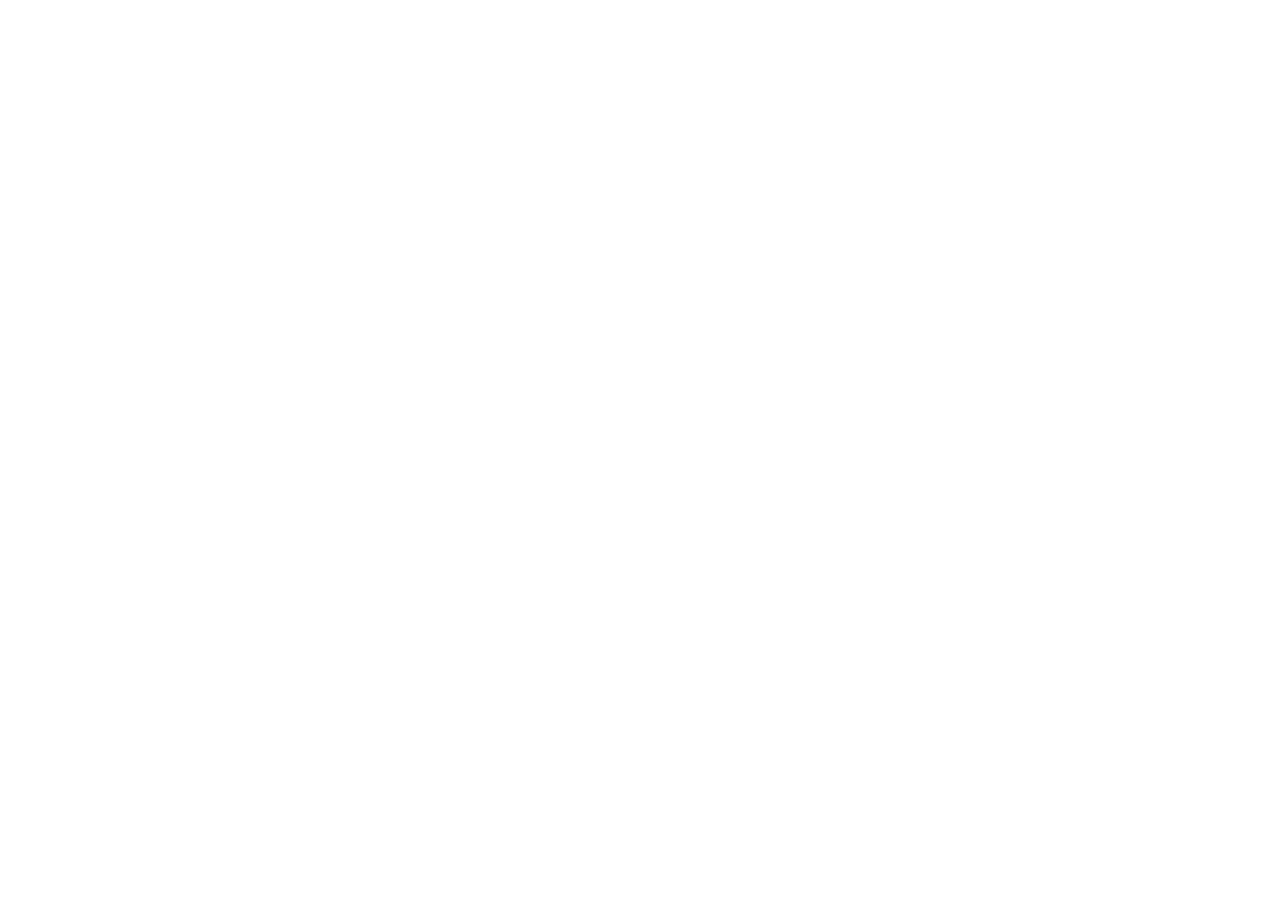
==== 01-expanding-cards/index.html @ f9e062be "first commit" ====
<!DOCTYPE html>
<html lang="en">
  <head>
    <meta charset="UTF-8" />
    <meta name="viewport" content="width=device-width, initial-scale=1.0" />
    <link rel="stylesheet" href="style.css" />
    <title></title>
  </head>
  <body>

    <script src="script.js"></script>
    

    
    
    
  </body>
</html>
---- 01-expanding-cards/style.css ----
@import url('https://fonts.googleapis.com/css?family=Muli&display=swap');

* {
  box-sizing: border-box;
}
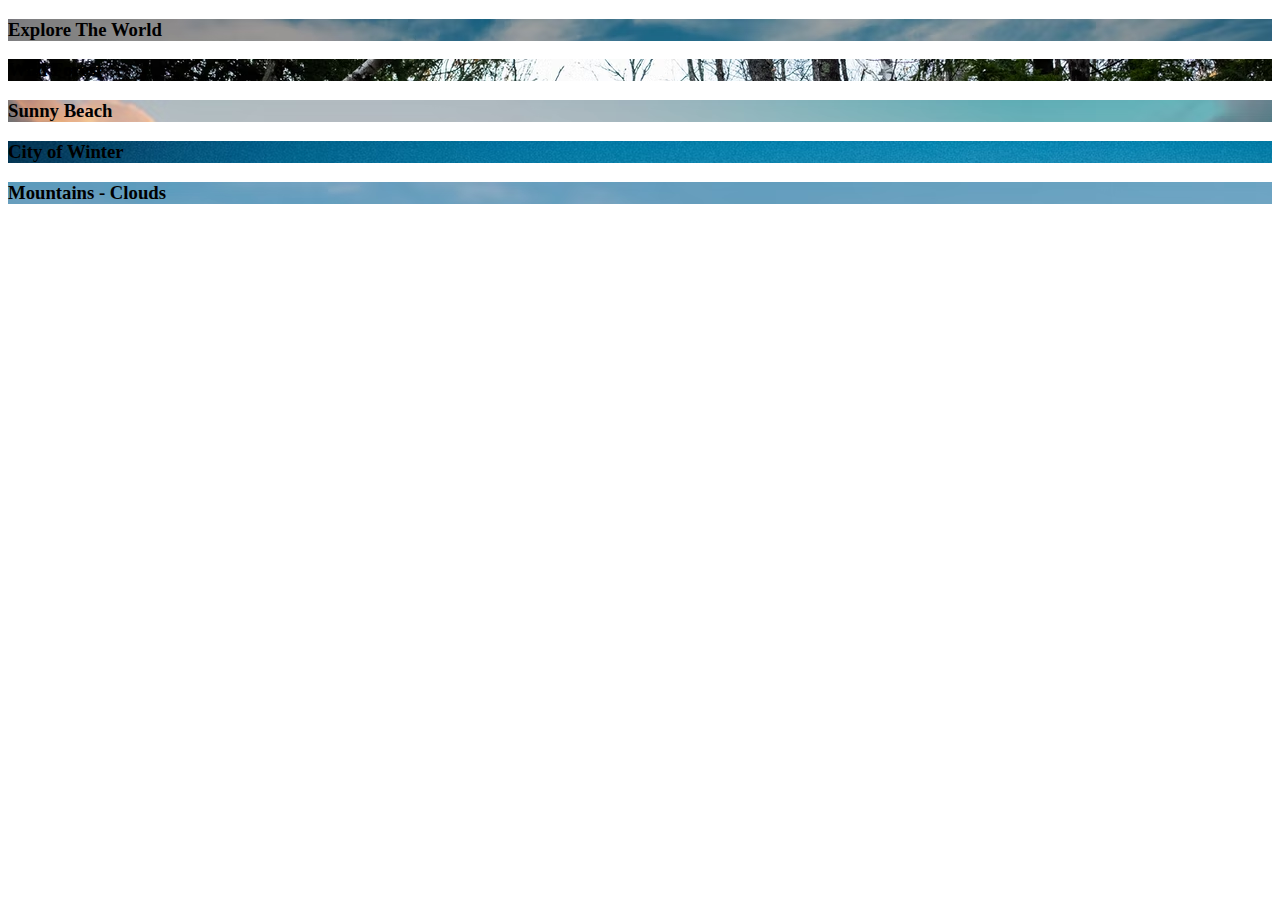
==== commit 38d9872e: "done html" ====
--- a/01-expanding-cards/index.html
+++ b/01-expanding-cards/index.html
@@ -4,15 +4,31 @@
     <meta charset="UTF-8" />
     <meta name="viewport" content="width=device-width, initial-scale=1.0" />
     <link rel="stylesheet" href="style.css" />
-    <title></title>
+    <title>Expanding Cards</title>
   </head>
   <body>
+    <div class="container">
+      <div class="panel active" style="background-image: url(./images/1.avif)">
+        <h3>Explore The World</h3>
+      </div>
+
+      <div class="panel" style="background-image: url(./images/2.avif)">
+        <h3>Wild Forest</h3>
+      </div>
+
+      <div class="panel" style="background-image: url(./images/3.avif)">
+        <h3>Sunny Beach</h3>
+      </div>
+
+      <div class="panel" style="background-image: url(./images/4.avif)">
+        <h3>City of Winter</h3>
+      </div>
+
+      <div class="panel" style="background-image: url(./images/5.avif)">
+        <h3>Mountains - Clouds</h3>
+      </div>
+    </div>
 
     <script src="script.js"></script>
-    
-
-    
-    
-    
   </body>
 </html>
